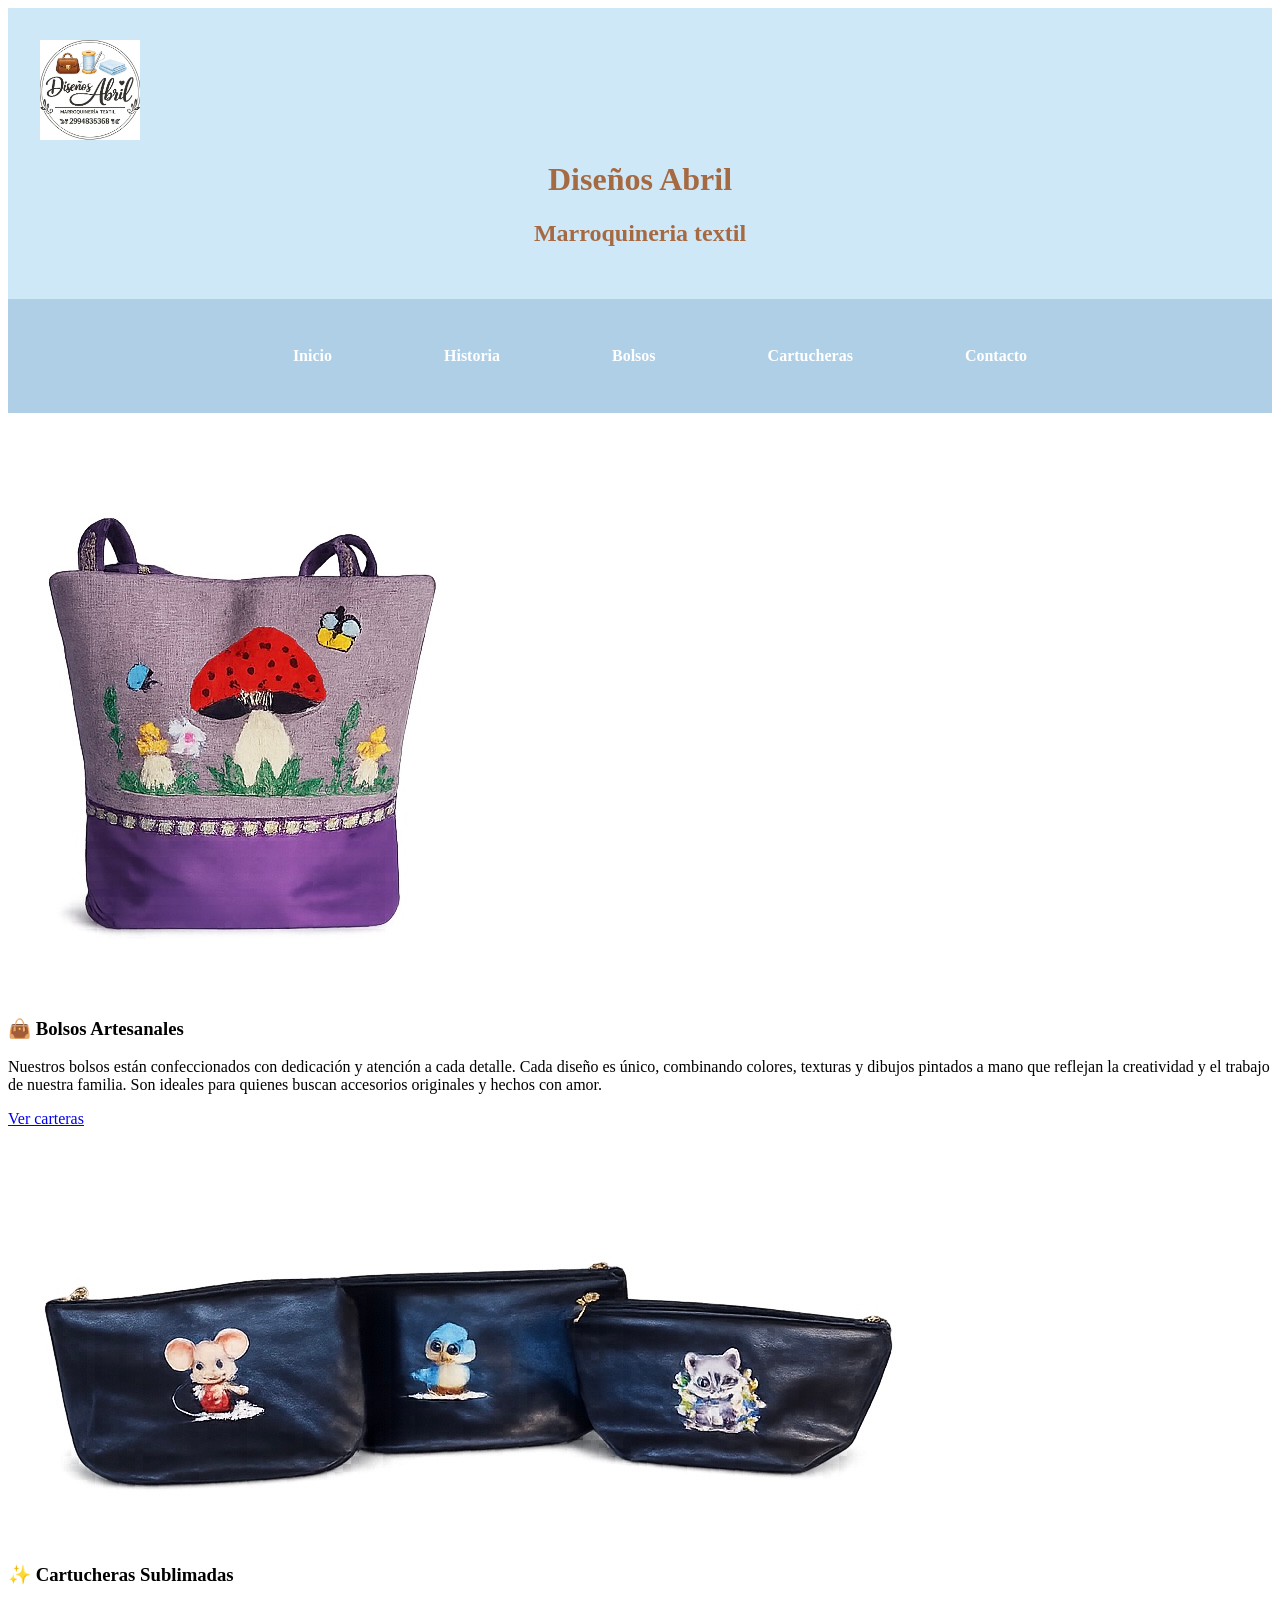
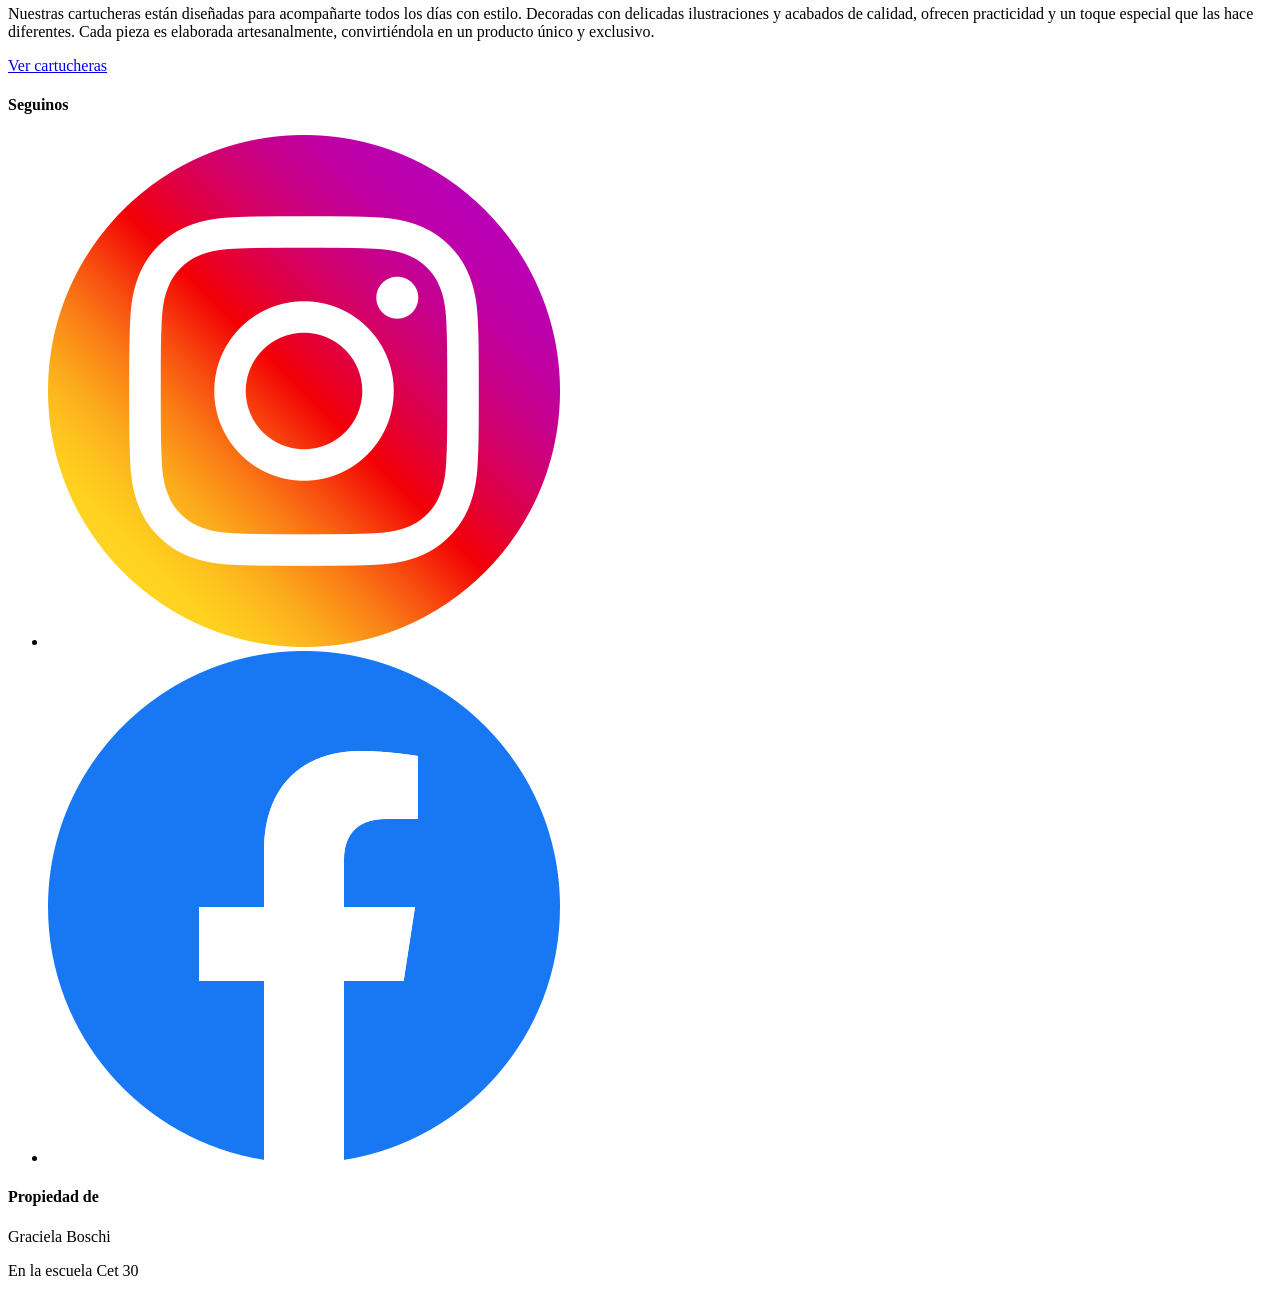
==== index.html @ 06961a8d "empece el css" ====
<!DOCTYPE html>
<html lang="en">

<head>
    <meta charset="UTF-8">
    <meta name="viewport" content="width=device-width, initial-scale=1.0">
    <title>Document</title>
    <link rel="stylesheet" href="index..css">
</head>

<body>
    <header>
        <img src="../assets/LOGO1.png" alt="Logo">
        <h1>Diseños Abril</h1>
        <h2>Marroquineria textil</h2>
    </header>
    <nav>
        <ul>
            <li><a href="#inicio">Inicio</a></li>
            <li><a href="#historia">Historia</a></li>
            <li><a href="#bolsos">Bolsos</a></li>
            <li><a href="#cartucheras">Cartucheras</a></li>
            <li><a href="#contacto">Contacto</a></li>
        </ul>
    </nav>
    <main>
        <section>
            <div>
                <img src="../assets/bolsa-hongo.png" alt="bolsa-hongo">
            </div>
            <h3>👜 Bolsos Artesanales</h3>
            <p>Nuestros bolsos están confeccionados con dedicación y atención a cada detalle. Cada diseño es único,
                combinando colores,
                texturas y dibujos pintados
                a mano que reflejan la creatividad y el trabajo de nuestra familia.
                Son ideales para quienes buscan accesorios originales y hechos con amor.</p>
            <div>
                <a href="#">Ver carteras</a>
            </div>
        </section>
        <section>
            <div>
                <img src="../assets/cartucheras-sublimadas.png" alt="cartucheras-sublimadas">
            </div>
            <h3>✨ Cartucheras Sublimadas </h3>
            <p>Nuestras cartucheras están diseñadas para acompañarte todos los días con estilo.
                Decoradas con delicadas ilustraciones y acabados de calidad, ofrecen practicidad y
                un toque especial que las hace diferentes. Cada pieza es elaborada artesanalmente,
                convirtiéndola en un producto único y exclusivo. </p>
            <div>
                <a href="#">Ver cartucheras</a>
            </div>
        </section>
    </main>
    <footer>
        <h4>Seguinos</h4>
        <section>
        <ul>
            <li><a href="https://www.instagram.com/lalafros7/" target="_blank"><img src="../assets/instagram.png" alt="instagram"></a></li>
            <li><a href="https://www.facebook.com/lala.deagosto/?locale=es_LA"><img src="../assets/facebook.png" alt="facebook"></a></li>
        </ul>
        </section>
        <section>
            <h4>Propiedad de</h4>
            <p>Graciela Boschi</p>
            <p>En la escuela Cet 30</p>
        </section>
    </footer>
</body>

</html>
---- index..css ----
/*Header*/
header {
     background-color: #cfe8f7;
    text-align: center;
    color: #fff;
    padding: 2em;
}
header img {
    width: 100px;
    height: 100px;
    display:flex;
    flex-direction: row;
}
header h1 {
    color:#a66a42;
}
header h2{
    color: #a66a42;
}

/*nav*/
nav {
    background-color: #afcfe6;
    padding: 1em;
}
nav ul {
    display: flex;
    list-style: none;
    /*Saca las viñetas de la lista*/
    justify-content: center;
    gap: 3em;

}
nav ul li {
    padding: 1em;
}
nav a {
    color: #fff;
    font-weight: 900;
    text-decoration: none;
    padding: 1em;
}
nav a:hover {
    color:#333333;
    background-color: rgb(0, 156, 177);
    border-radius: 5px;
}
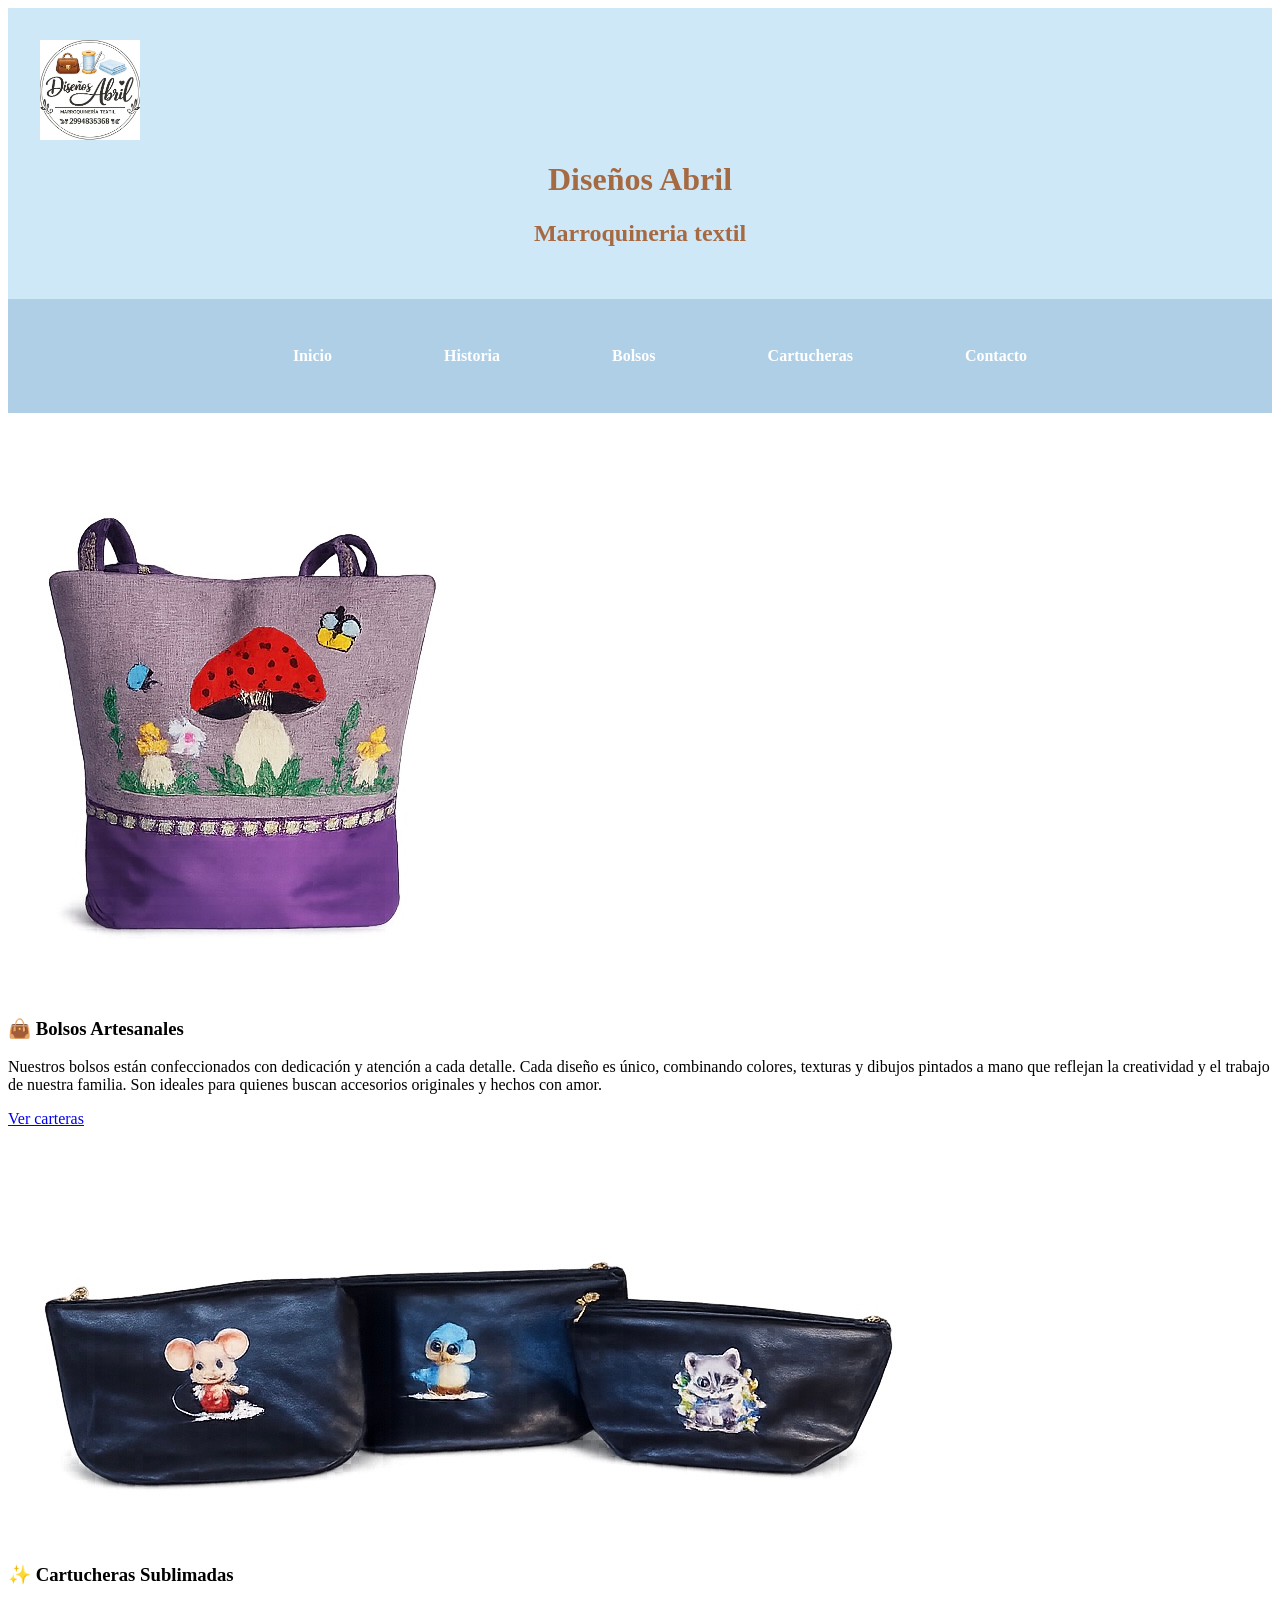
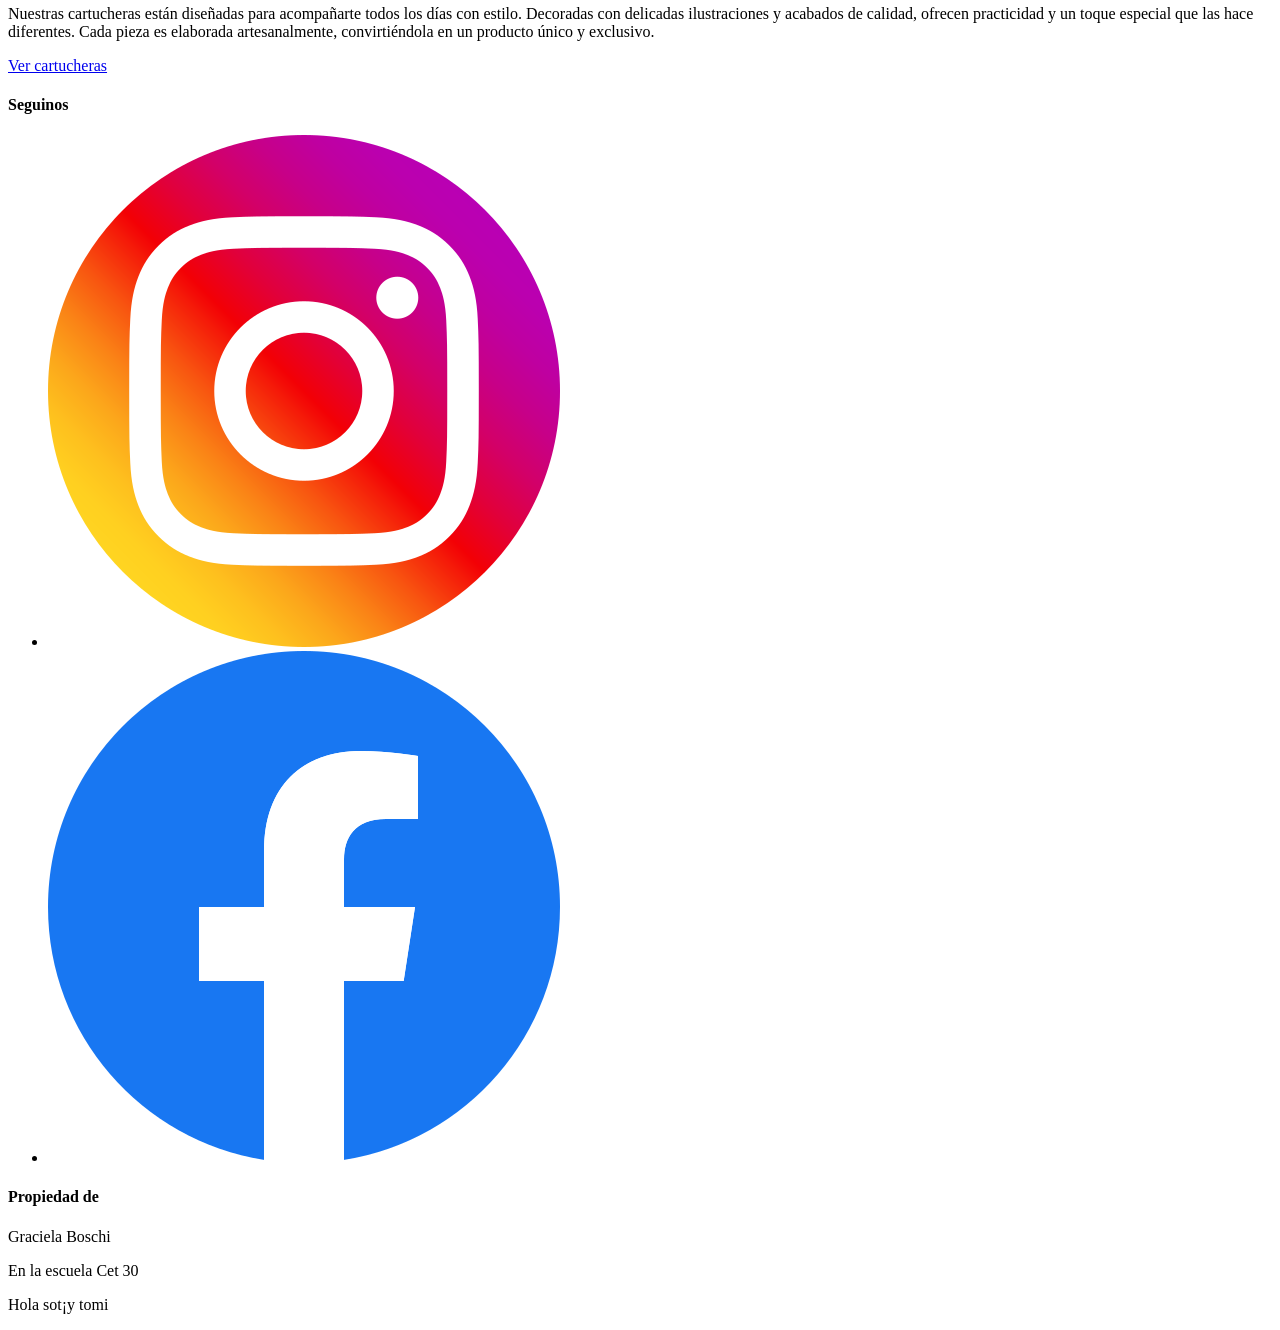
==== commit 7dcd30ae: "puse hola" ====
--- a/index.html
+++ b/index.html
@@ -64,8 +64,8 @@
             <h4>Propiedad de</h4>
             <p>Graciela Boschi</p>
             <p>En la escuela Cet 30</p>
+            <p>Hola sot¡y tomi</p>
         </section>
     </footer>
 </body>
-
 </html>
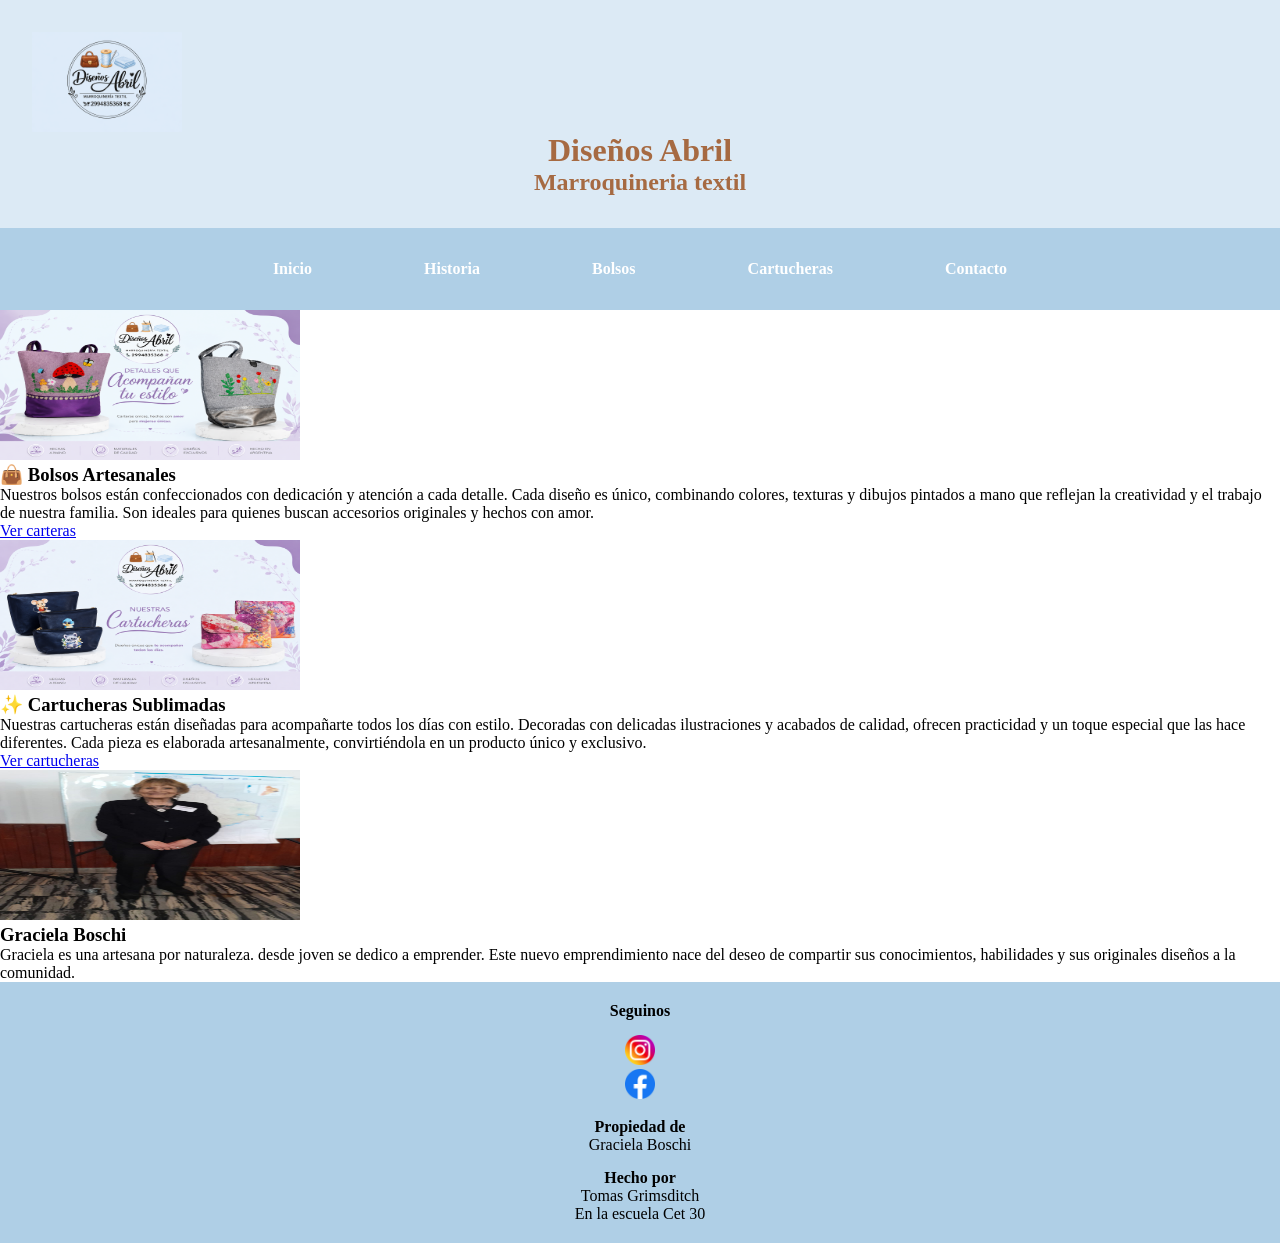
==== commit f72f554e: "agregue nuevas imagenes al main, y modifique el footer" ====
--- a/index.html
+++ b/index.html
@@ -10,7 +10,7 @@
 
 <body>
     <header>
-        <img src="../assets/LOGO1.png" alt="Logo">
+        <img src="./assets/logobienhecho.png" alt="Logo">
         <h1>Diseños Abril</h1>
         <h2>Marroquineria textil</h2>
     </header>
@@ -26,7 +26,7 @@
     <main>
         <section>
             <div>
-                <img src="../assets/bolsa-hongo.png" alt="bolsa-hongo">
+                <img src="./assets/main-carteras.png" alt="bolsa-hongo">
             </div>
             <h3>👜 Bolsos Artesanales</h3>
             <p>Nuestros bolsos están confeccionados con dedicación y atención a cada detalle. Cada diseño es único,
@@ -40,7 +40,7 @@
         </section>
         <section>
             <div>
-                <img src="../assets/cartucheras-sublimadas.png" alt="cartucheras-sublimadas">
+                <img src="./assets/main-cartucheras.png" alt="cartucheras-sublimadas">
             </div>
             <h3>✨ Cartucheras Sublimadas </h3>
             <p>Nuestras cartucheras están diseñadas para acompañarte todos los días con estilo.
@@ -51,6 +51,16 @@
                 <a href="#">Ver cartucheras</a>
             </div>
         </section>
+        <section>
+            <div>
+                <img src="./assets/nona.jpg" alt="Nona"> 
+            </div>
+            <h3>Graciela Boschi</h3>
+            <p>Graciela es una artesana por naturaleza. 
+                desde joven se dedico a emprender. Este nuevo emprendimiento nace del deseo de compartir sus conocimientos,
+                habilidades y sus originales diseños a la comunidad.
+            </p>
+        </section>
     </main>
     <footer>
         <h4>Seguinos</h4>
@@ -60,11 +70,14 @@
             <li><a href="https://www.facebook.com/lala.deagosto/?locale=es_LA"><img src="../assets/facebook.png" alt="facebook"></a></li>
         </ul>
         </section>
-        <section>
+        <section class="propiedad">
             <h4>Propiedad de</h4>
             <p>Graciela Boschi</p>
-            <p>En la escuela Cet 30</p>
-            <p>Hola sot¡y tomi</p>
+        </section>
+        <section>
+        <h4>Hecho por</h4>
+        <p>Tomas Grimsditch</p>
+        <p>En la escuela Cet 30</p>
         </section>
     </footer>
 </body>
--- a/index..css
+++ b/index..css
@@ -1,18 +1,31 @@
+/*Paleta de colores
+Celeste pastel pricipal: #DCEAF5
+Celeste un poco mas intenso: #AFCFE6
+Beige calido: #F4E8D8
+Marron cuero: #A66A42
+Gris: #333333 */
 /*Header*/
+* {
+    padding: 0;
+    margin: 0;
+}
 header {
-     background-color: #cfe8f7;
-    text-align: center;
-    color: #fff;
-    padding: 2em;
+     background-color: #dceaf5; /*color de fondo*/
+    text-align: center; /*centrar el texto*/
+    color: #fff; /*color de letras*/
+    padding: 2em; 
+    justify-content: center;
+    align-items: center;
 }
 header img {
-    width: 100px;
+   min-width: 100px;
     height: 100px;
     display:flex;
     flex-direction: row;
 }
 header h1 {
     color:#a66a42;
+    margin: 0;
 }
 header h2{
     color: #a66a42;
@@ -28,7 +41,7 @@
     list-style: none;
     /*Saca las viñetas de la lista*/
     justify-content: center;
-    gap: 3em;
+    gap: 3em; /*deja un espacio*/
 
 }
 nav ul li {
@@ -44,4 +57,37 @@
     color:#333333;
     background-color: rgb(0, 156, 177);
     border-radius: 5px;
+}
+
+/*Main*/
+main img {
+height: 150px;
+width: 300px;
+}
+
+/*footer*/
+footer {
+    display: flex;
+    flex-direction: column;
+    align-items: center;
+    text-align: center;
+    gap: 15px;
+    padding: 20px;
+    background-color: #afcfe6;
+}
+footer img {
+    height: 30px;
+    width: 30px;
+}
+footer ul {
+    list-style: none; /*borra los puntos de las listas*/
+    padding: 0; 
+    margin: 0;
+
+}
+.propiedad {
+ display: flex;
+ flex-direction: column;
+ align-items: center;
+
 }
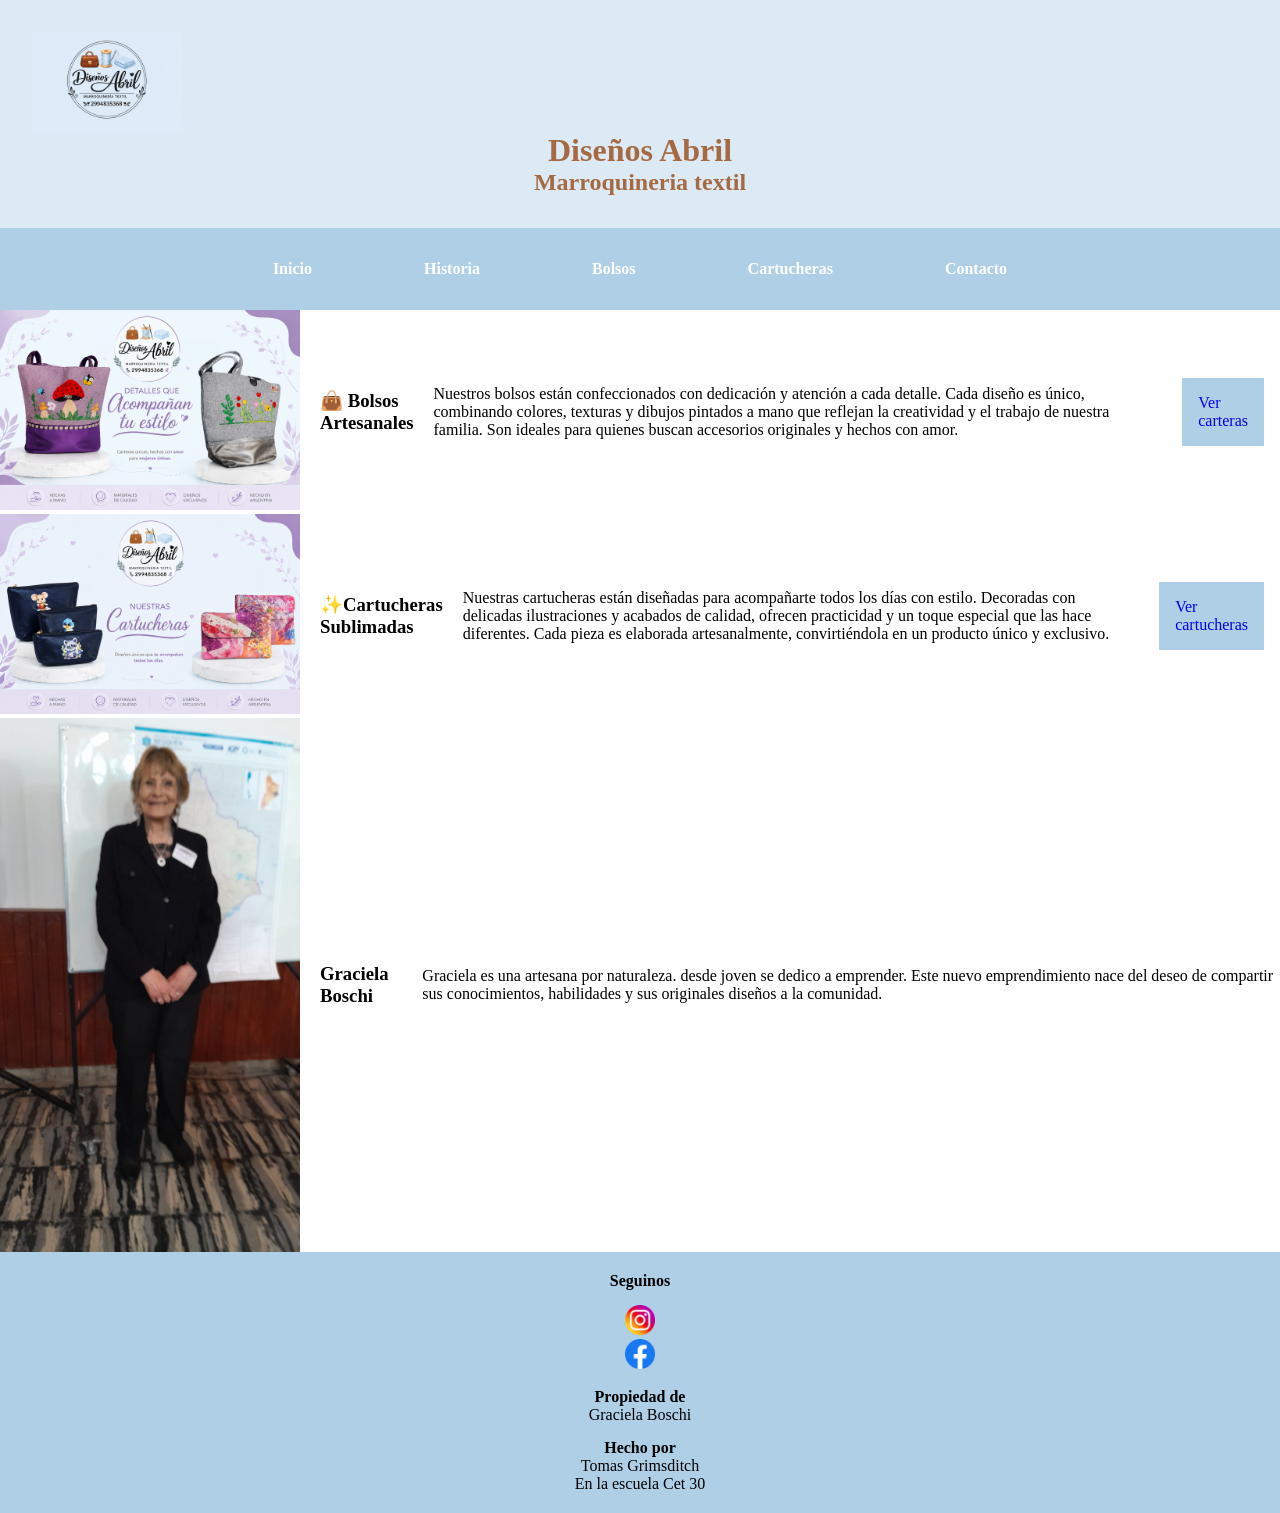
==== commit 21f0d00e: "mejore el main y los botones" ====
--- a/index.html
+++ b/index.html
@@ -24,7 +24,7 @@
         </ul>
     </nav>
     <main>
-        <section>
+        <section class="container-main">
             <div>
                 <img src="./assets/main-carteras.png" alt="bolsa-hongo">
             </div>
@@ -35,24 +35,24 @@
                 a mano que reflejan la creatividad y el trabajo de nuestra familia.
                 Son ideales para quienes buscan accesorios originales y hechos con amor.</p>
             <div>
-                <a href="#">Ver carteras</a>
+                <a href="#" class="btn-ver">Ver carteras</a>
             </div>
         </section>
-        <section>
+        <section class="container-main">
             <div>
                 <img src="./assets/main-cartucheras.png" alt="cartucheras-sublimadas">
             </div>
-            <h3>✨ Cartucheras Sublimadas </h3>
+            <h3>✨Cartucheras Sublimadas </h3>
             <p>Nuestras cartucheras están diseñadas para acompañarte todos los días con estilo.
                 Decoradas con delicadas ilustraciones y acabados de calidad, ofrecen practicidad y
                 un toque especial que las hace diferentes. Cada pieza es elaborada artesanalmente,
                 convirtiéndola en un producto único y exclusivo. </p>
             <div>
-                <a href="#">Ver cartucheras</a>
+                <a href="#" class="btn-ver">Ver cartucheras</a>
             </div>
         </section>
-        <section>
-            <div>
+        <section class="container-descripcion">
+            <div class="img-descripcion">
                 <img src="./assets/nona.jpg" alt="Nona"> 
             </div>
             <h3>Graciela Boschi</h3>
--- a/index..css
+++ b/index..css
@@ -61,10 +61,31 @@
 
 /*Main*/
 main img {
-height: 150px;
+min-height: 150px;
 width: 300px;
 }
-
+.container-main {
+    display:flex;
+    align-items: center;
+    gap: 20px;
+}
+.container-descripcion {
+     display:flex;
+    align-items: center;
+    gap: 20px;
+}
+.img-descripcion {
+    display: flex;
+    align-items: end;
+    justify-content: end;
+}
+.btn-ver {
+    display: flex;
+    background-color: #afcfe6;
+    padding: 1em;
+    margin: 1em;
+    text-decoration: none;
+}
 /*footer*/
 footer {
     display: flex;
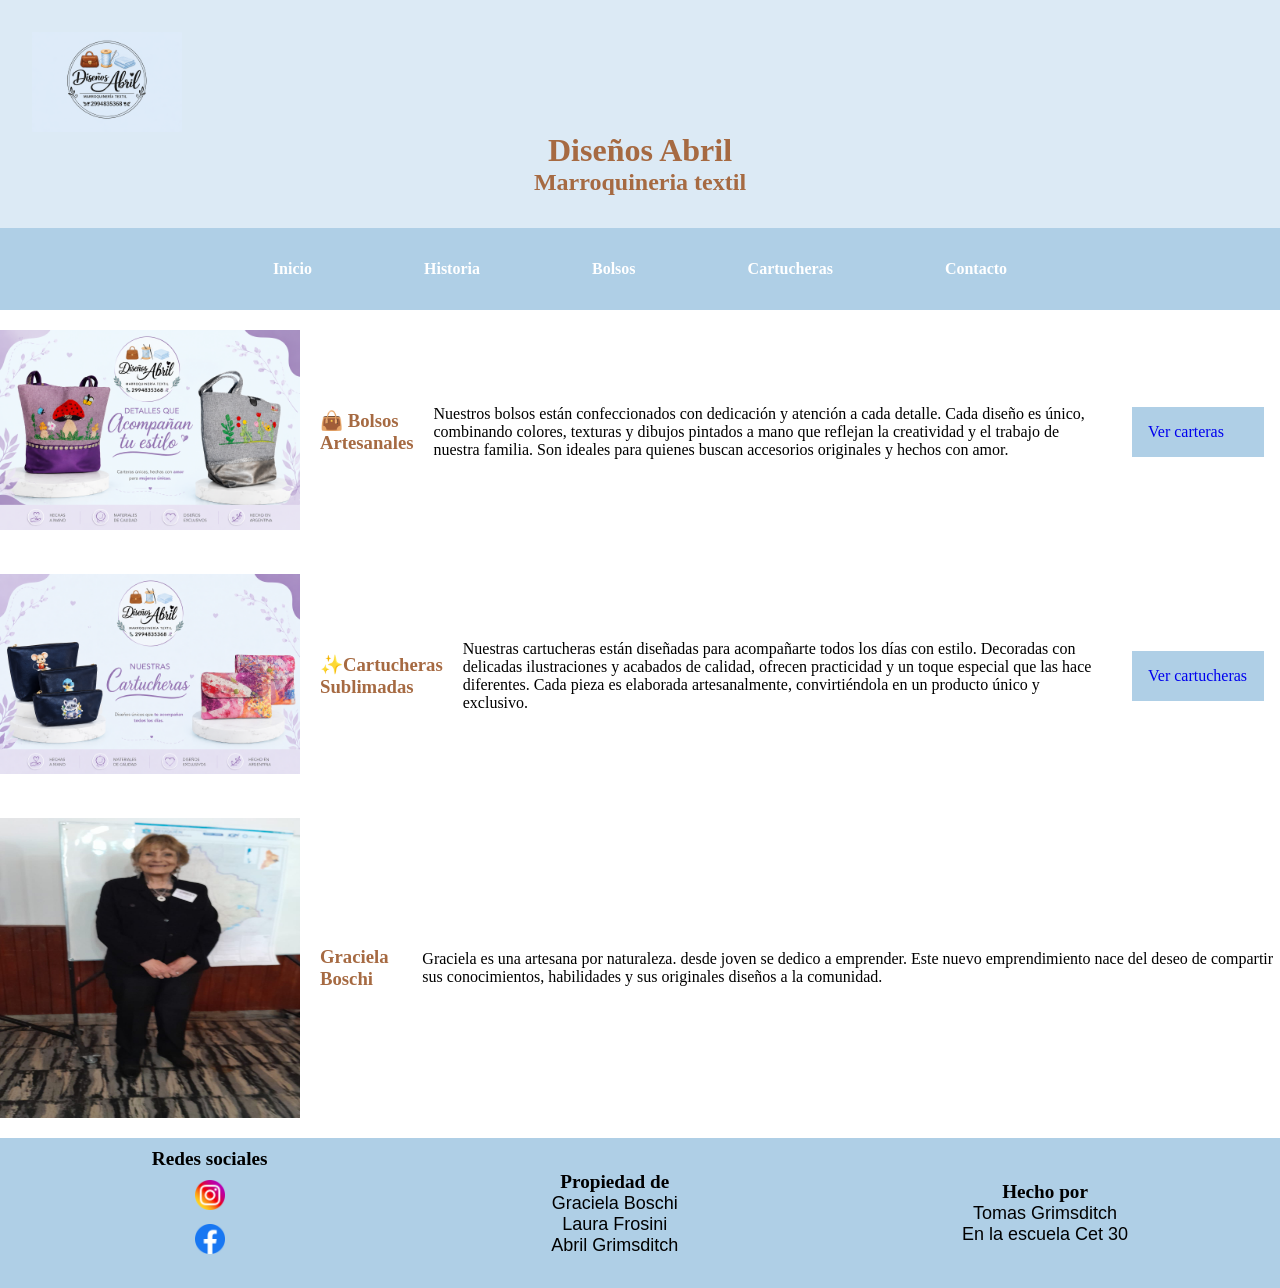
==== commit ceee9c15: "agregue comentarios y mejore el footer" ====
--- a/index.html
+++ b/index.html
@@ -35,7 +35,7 @@
                 a mano que reflejan la creatividad y el trabajo de nuestra familia.
                 Son ideales para quienes buscan accesorios originales y hechos con amor.</p>
             <div>
-                <a href="#" class="btn-ver">Ver carteras</a>
+                <a href="#">Ver carteras</a>
             </div>
         </section>
         <section class="container-main">
@@ -48,37 +48,43 @@
                 un toque especial que las hace diferentes. Cada pieza es elaborada artesanalmente,
                 convirtiéndola en un producto único y exclusivo. </p>
             <div>
-                <a href="#" class="btn-ver">Ver cartucheras</a>
+                <a href="#">Ver cartucheras</a>
             </div>
         </section>
         <section class="container-descripcion">
-            <div class="img-descripcion">
-                <img src="./assets/nona.jpg" alt="Nona"> 
+            <div>
+                <img src="./assets/nona.jpg" alt="Nona">
             </div>
             <h3>Graciela Boschi</h3>
-            <p>Graciela es una artesana por naturaleza. 
-                desde joven se dedico a emprender. Este nuevo emprendimiento nace del deseo de compartir sus conocimientos,
+            <p>Graciela es una artesana por naturaleza.
+                desde joven se dedico a emprender. Este nuevo emprendimiento nace del deseo de compartir sus
+                conocimientos,
                 habilidades y sus originales diseños a la comunidad.
             </p>
         </section>
     </main>
     <footer>
-        <h4>Seguinos</h4>
-        <section>
-        <ul>
-            <li><a href="https://www.instagram.com/lalafros7/" target="_blank"><img src="../assets/instagram.png" alt="instagram"></a></li>
-            <li><a href="https://www.facebook.com/lala.deagosto/?locale=es_LA"><img src="../assets/facebook.png" alt="facebook"></a></li>
-        </ul>
+        <section class="izquierda">
+            <h4>Redes sociales</h4>
+            <ul>
+                <li><a href="https://www.instagram.com/lalafros7/" target="_blank"><img src="../assets/instagram.png"
+                            alt="instagram"></a></li>
+                <li><a href="https://www.facebook.com/lala.deagosto/?locale=es_LA"><img src="../assets/facebook.png"
+                            alt="facebook"></a></li>
+            </ul>
         </section>
-        <section class="propiedad">
+        <section class="centro">
             <h4>Propiedad de</h4>
             <p>Graciela Boschi</p>
+            <p>Laura Frosini</p>
+            <p>Abril Grimsditch</p>
         </section>
-        <section>
-        <h4>Hecho por</h4>
-        <p>Tomas Grimsditch</p>
-        <p>En la escuela Cet 30</p>
+        <section class="derecha">
+            <h4>Hecho por</h4>
+            <p>Tomas Grimsditch</p>
+            <p>En la escuela Cet 30</p>
         </section>
     </footer>
 </body>
+
 </html>
--- a/index..css
+++ b/index..css
@@ -9,25 +9,39 @@
     padding: 0;
     margin: 0;
 }
+
+
 header {
-     background-color: #dceaf5; /*color de fondo*/
-    text-align: center; /*centrar el texto*/
-    color: #fff; /*color de letras*/
-    padding: 2em; 
+    background-color: #dceaf5;
+    /*color de fondo*/
+    text-align: center;
+    /*centrar el texto*/
+    color: #fff;
+    /*color de letras*/
+    padding: 2em;
+    /*espacio interior*/
     justify-content: center;
+    /*centra horizontalmente*/
     align-items: center;
+    /*centra verticalmente*/
 }
+
 header img {
-   min-width: 100px;
+    min-width: 100px;
+    /*el ancho minimo que va a tener la imagen*/
     height: 100px;
-    display:flex;
+    display: flex;
     flex-direction: row;
+    /*para  que los elementos se pongan en fila*/
 }
+
 header h1 {
-    color:#a66a42;
+    color: #a66a42;
     margin: 0;
+    /*el espacio exterior*/
 }
-header h2{
+
+header h2 {
     color: #a66a42;
 }
 
@@ -36,79 +50,121 @@
     background-color: #afcfe6;
     padding: 1em;
 }
+
 nav ul {
     display: flex;
     list-style: none;
     /*Saca las viñetas de la lista*/
     justify-content: center;
-    gap: 3em; /*deja un espacio*/
+    gap: 3em;
+    /*deja un espacio*/
 
 }
+
 nav ul li {
     padding: 1em;
 }
+
 nav a {
     color: #fff;
     font-weight: 900;
     text-decoration: none;
+    /*saca la linea que aparece en la lista*/
     padding: 1em;
 }
+
 nav a:hover {
-    color:#333333;
+    color: #333333;
     background-color: rgb(0, 156, 177);
     border-radius: 5px;
+    /*le da un borde */
 }
 
 /*Main*/
+main h3 {
+    color: #a66a42
+}
+
 main img {
-min-height: 150px;
-width: 300px;
+    min-height: 150px;
+    width: 300px;
+    margin-top: 20px;
+    margin-bottom: 20px;
 }
+
 .container-main {
-    display:flex;
+    display: flex;
     align-items: center;
     gap: 20px;
 }
+
+.container-main a {
+    display: flex;
+    background-color: #afcfe6;
+    text-align: center;
+    padding: 1em;
+    margin: 1em;
+    text-decoration: none;
+    width: 100px;
+}
 .container-descripcion {
-     display:flex;
+    display: flex;
     align-items: center;
     gap: 20px;
 }
-.img-descripcion {
-    display: flex;
+.container-descripcion img {
+ display: flex;
     align-items: end;
     justify-content: end;
+    max-height: 300px;
 }
-.btn-ver {
-    display: flex;
-    background-color: #afcfe6;
-    padding: 1em;
-    margin: 1em;
-    text-decoration: none;
-}
+
+
+
 /*footer*/
 footer {
     display: flex;
-    flex-direction: column;
+    justify-content: space-around; /*para que quede con la misma separacion*/
     align-items: center;
-    text-align: center;
-    gap: 15px;
-    padding: 20px;
+    padding: 10px;
     background-color: #afcfe6;
 }
+
 footer img {
     height: 30px;
     width: 30px;
 }
+
 footer ul {
-    list-style: none; /*borra los puntos de las listas*/
-    padding: 0; 
+    list-style: none;
+    /*borra los puntos de las listas*/
+    padding: 0;
     margin: 0;
+    /*el padding 0 y margin 0 eliminan los espacios internos y externos*/
+}
+footer h4 {
+    font-size: larger; /*Tamaño de la letra*/
+}
+footer p {
+    font-family: 'Gill Sans', 'Gill Sans MT', Calibri, 'Trebuchet MS', sans-serif; /*Tipo de letra*/
+    font-size: large;
+}
+.izquierda {
+    text-align: center;
+    margin-bottom: 10px; /*deja espacio en la parte de arriba*/
+}
+.izquierda ul {
+    display: flex;
+    flex-direction: column;
+    margin-top: 10px; /*deja espacio en la parte de abajo*/
+}
+.izquierda img {
+    margin-bottom: 10px;
+}
+.centro {
+    text-align: center;
+}
+.derecha {
+    text-align: center;
+}
 
-}
-.propiedad {
- display: flex;
- flex-direction: column;
- align-items: center;
-
-}
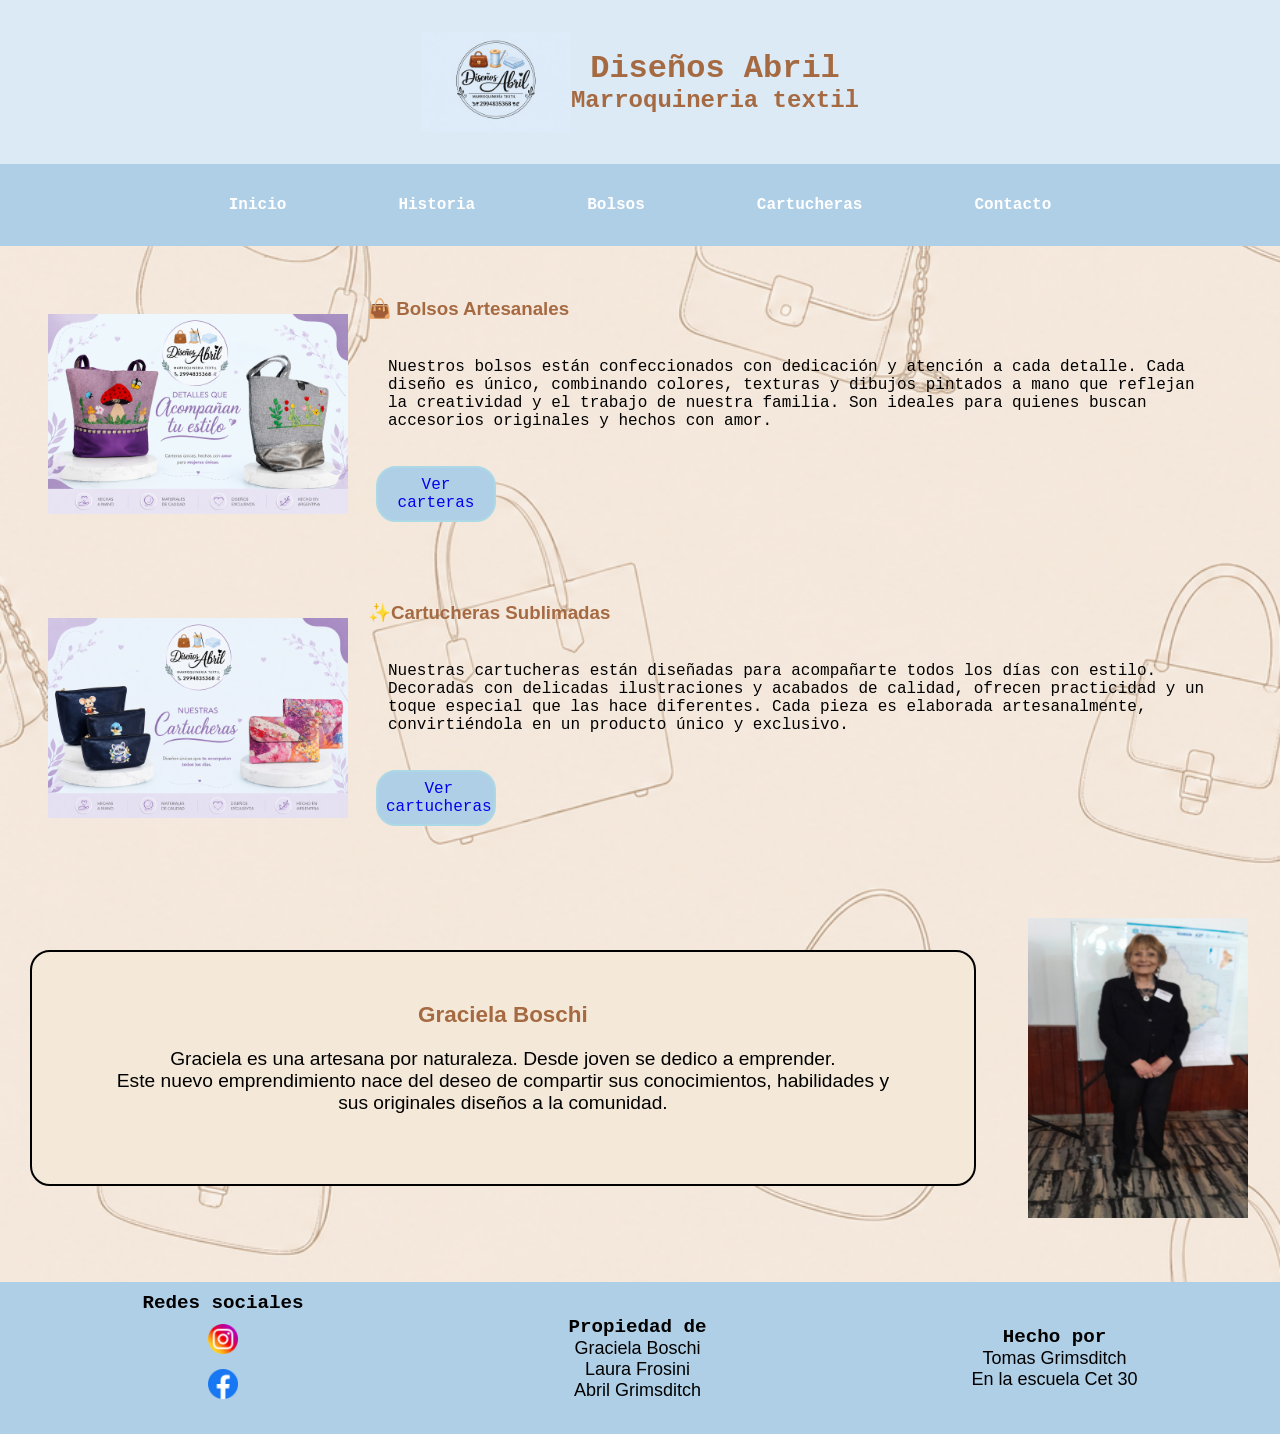
==== commit 736013c9: "hice el index y la historia con css y html" ====
--- a/index.html
+++ b/index.html
@@ -11,8 +11,10 @@
 <body>
     <header>
         <img src="./assets/logobienhecho.png" alt="Logo">
-        <h1>Diseños Abril</h1>
-        <h2>Marroquineria textil</h2>
+        <div>
+            <h1>Diseños Abril</h1>
+            <h2>Marroquineria textil</h2>
+        </div>
     </header>
     <nav>
         <ul>
@@ -25,42 +27,38 @@
     </nav>
     <main>
         <section class="container-main">
+            <img src="./assets/main-carteras.png" alt="bolsa-hongo">
             <div>
-                <img src="./assets/main-carteras.png" alt="bolsa-hongo">
-            </div>
-            <h3>👜 Bolsos Artesanales</h3>
-            <p>Nuestros bolsos están confeccionados con dedicación y atención a cada detalle. Cada diseño es único,
-                combinando colores,
-                texturas y dibujos pintados
-                a mano que reflejan la creatividad y el trabajo de nuestra familia.
-                Son ideales para quienes buscan accesorios originales y hechos con amor.</p>
-            <div>
+                <h3>👜 Bolsos Artesanales</h3>
+                <p>Nuestros bolsos están confeccionados con dedicación y atención a cada detalle. Cada diseño es único,
+                    combinando colores,
+                    texturas y dibujos pintados
+                    a mano que reflejan la creatividad y el trabajo de nuestra familia.
+                    Son ideales para quienes buscan accesorios originales y hechos con amor.</p>
                 <a href="#">Ver carteras</a>
             </div>
         </section>
         <section class="container-main">
+            <img src="./assets/main-cartucheras.png" alt="cartucheras-sublimadas">
             <div>
-                <img src="./assets/main-cartucheras.png" alt="cartucheras-sublimadas">
-            </div>
-            <h3>✨Cartucheras Sublimadas </h3>
-            <p>Nuestras cartucheras están diseñadas para acompañarte todos los días con estilo.
-                Decoradas con delicadas ilustraciones y acabados de calidad, ofrecen practicidad y
-                un toque especial que las hace diferentes. Cada pieza es elaborada artesanalmente,
-                convirtiéndola en un producto único y exclusivo. </p>
-            <div>
+                <h3>✨Cartucheras Sublimadas </h3>
+                <p>Nuestras cartucheras están diseñadas para acompañarte todos los días con estilo.
+                    Decoradas con delicadas ilustraciones y acabados de calidad, ofrecen practicidad y
+                    un toque especial que las hace diferentes. Cada pieza es elaborada artesanalmente,
+                    convirtiéndola en un producto único y exclusivo. </p>
                 <a href="#">Ver cartucheras</a>
             </div>
         </section>
         <section class="container-descripcion">
-            <div>
-                <img src="./assets/nona.jpg" alt="Nona">
+            <img src="./assets/nona.jpg" alt="Nona">
+            <div class="descripcion">
+                <h3>Graciela Boschi</h3>
+                <p>Graciela es una artesana por naturaleza.
+                    Desde joven se dedico a emprender.<br> Este nuevo emprendimiento nace del deseo de compartir sus
+                    conocimientos,
+                    habilidades y sus originales diseños a la comunidad.
+                </p>
             </div>
-            <h3>Graciela Boschi</h3>
-            <p>Graciela es una artesana por naturaleza.
-                desde joven se dedico a emprender. Este nuevo emprendimiento nace del deseo de compartir sus
-                conocimientos,
-                habilidades y sus originales diseños a la comunidad.
-            </p>
         </section>
     </main>
     <footer>
--- a/index..css
+++ b/index..css
@@ -10,6 +10,21 @@
     margin: 0;
 }
 
+body {
+    font-family: 'Courier New', Courier, monospace;
+    background-image: url(./assets/fondo.png);
+    /*imagen principal*/
+    background-repeat: no-repeat;
+    /*para que no se repita la imagen*/
+    background-size: cover;
+    /*cubre toda la parte de la pantalla*/
+    background-position: center;
+    /*centrar la imagen*/
+}
+
+body h3 {
+    font-family: 'Segoe UI', Tahoma, Geneva, Verdana, sans-serif;
+}
 
 header {
     background-color: #dceaf5;
@@ -24,6 +39,7 @@
     /*centra horizontalmente*/
     align-items: center;
     /*centra verticalmente*/
+    display: flex;
 }
 
 header img {
@@ -31,8 +47,9 @@
     /*el ancho minimo que va a tener la imagen*/
     height: 100px;
     display: flex;
-    flex-direction: row;
-    /*para  que los elementos se pongan en fila*/
+    justify-content: flex-start;
+    align-content: flex-start;
+
 }
 
 header h1 {
@@ -81,50 +98,122 @@
 }
 
 /*Main*/
+main {
+    margin-top: 2em;
+    margin-bottom: 2em;
+}
+
+main p {
+    padding: 20px;
+}
+
 main h3 {
     color: #a66a42
 }
 
-main img {
+
+.container-main {
+    display: flex;
+    align-items: center;
+    gap: 20px;
+    padding: 1em;
+    margin: 2em;
+}
+
+.container-main img {
     min-height: 150px;
     width: 300px;
     margin-top: 20px;
     margin-bottom: 20px;
 }
 
-.container-main {
-    display: flex;
-    align-items: center;
-    gap: 20px;
-}
 
 .container-main a {
     display: flex;
     background-color: #afcfe6;
     text-align: center;
-    padding: 1em;
-    margin: 1em;
+    padding: 0.5em;
+    margin: 0.5em;
     text-decoration: none;
     width: 100px;
-}
+    border: 2px solid lightblue;
+    border-radius: 20px;
+    margin-top: 1em;
+}
+
+.container-main h3 {
+    margin-bottom: 1em;
+
+}
+
 .container-descripcion {
     display: flex;
     align-items: center;
     gap: 20px;
-}
+    margin-bottom: 1.5em;
+    flex-direction: row-reverse;
+}
+
 .container-descripcion img {
- display: flex;
-    align-items: end;
-    justify-content: end;
+    display: flex;
+    justify-content: flex-end;
     max-height: 300px;
-}
-
-
+    width: 300px;
+    margin: 2em;
+}
+
+.descripcion {
+    background-color: #f4e8d8;
+    font-family: 'Trebuchet MS', 'Lucida Sans Unicode', 'Lucida Grande', 'Lucida Sans', Arial, sans-serif;
+    padding: 50px;
+    margin-left: 30px;
+    border: 2px solid black;
+    border-radius: 20px;
+    text-align: center;
+    font-size: larger;
+
+}
+
+.historia {
+    height: 100vh;
+    display: flex;
+    align-items: center;
+    flex-direction: column;
+
+
+}
+
+.container-historia {
+    border: 2px solid black;
+    border-radius: 20px;
+    background-color: #dceaf5;
+    padding: 3em;
+    margin-left: 2em;
+    margin-right: 2em;
+    margin-top: 2em;
+}
+
+.container-historia h3 {
+    text-align: center;
+    font-family: 'Times New Roman', Times, serif;
+    color: black;
+}
+
+.historia-img {
+    height: 400px;
+    width: 600px;
+    display: flex;
+    gap: 3em;
+    margin-top: 7em;
+    justify-content: center;
+
+}
 
 /*footer*/
 footer {
     display: flex;
-    justify-content: space-around; /*para que quede con la misma separacion*/
+    justify-content: space-around;
+    /*para que quede con la misma separacion*/
     align-items: center;
     padding: 10px;
     background-color: #afcfe6;
@@ -142,29 +231,39 @@
     margin: 0;
     /*el padding 0 y margin 0 eliminan los espacios internos y externos*/
 }
+
 footer h4 {
-    font-size: larger; /*Tamaño de la letra*/
-}
+    font-size: larger;
+    /*Tamaño de la letra*/
+}
+
 footer p {
-    font-family: 'Gill Sans', 'Gill Sans MT', Calibri, 'Trebuchet MS', sans-serif; /*Tipo de letra*/
+    font-family: 'Gill Sans', 'Gill Sans MT', Calibri, 'Trebuchet MS', sans-serif;
+    /*Tipo de letra*/
     font-size: large;
 }
+
 .izquierda {
     text-align: center;
-    margin-bottom: 10px; /*deja espacio en la parte de arriba*/
-}
+    margin-bottom: 10px;
+    /*deja espacio en la parte de arriba*/
+}
+
 .izquierda ul {
     display: flex;
     flex-direction: column;
-    margin-top: 10px; /*deja espacio en la parte de abajo*/
-}
+    margin-top: 10px;
+    /*deja espacio en la parte de abajo*/
+}
+
 .izquierda img {
     margin-bottom: 10px;
 }
+
 .centro {
     text-align: center;
 }
+
 .derecha {
     text-align: center;
-}
-
+}
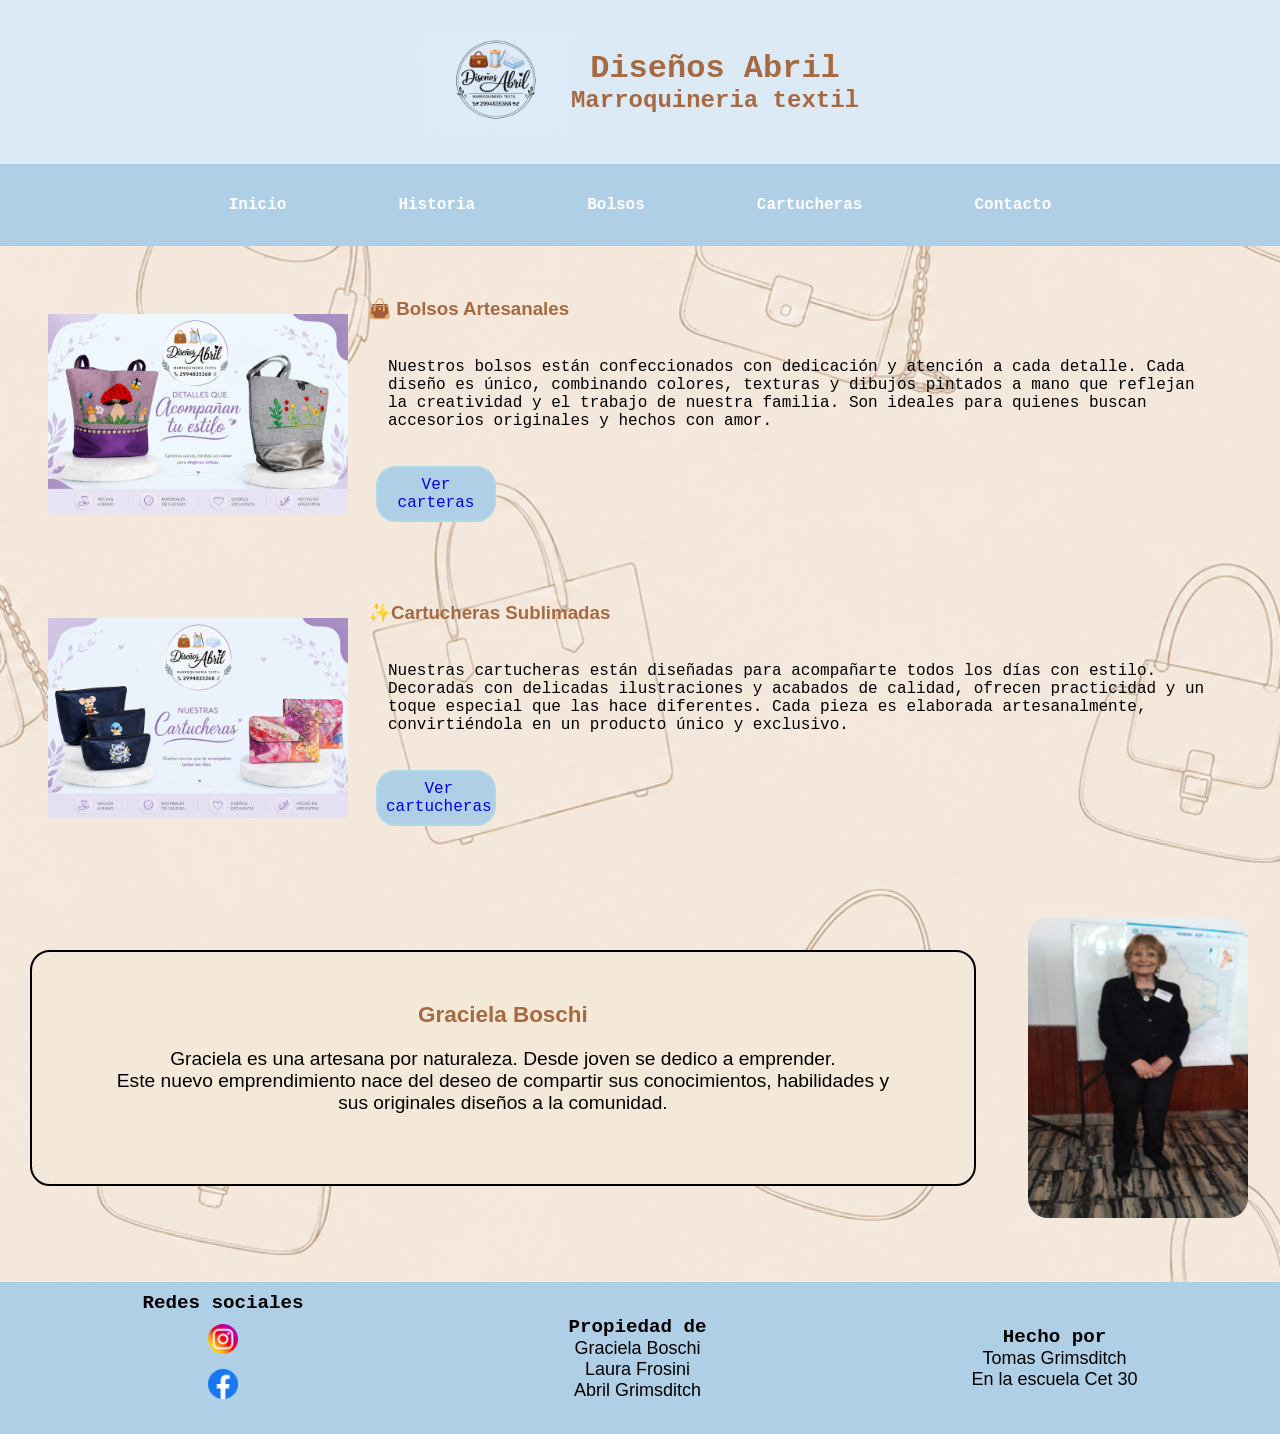
==== commit 6b882ea6: "termine historia, bolsos, y cartucheras. Me faltan algunos comentarios" ====
--- a/index.html
+++ b/index.html
@@ -5,7 +5,7 @@
     <meta charset="UTF-8">
     <meta name="viewport" content="width=device-width, initial-scale=1.0">
     <title>Document</title>
-    <link rel="stylesheet" href="index..css">
+    <link rel="stylesheet" href="index.css">
 </head>
 
 <body>
@@ -18,10 +18,10 @@
     </header>
     <nav>
         <ul>
-            <li><a href="#inicio">Inicio</a></li>
-            <li><a href="#historia">Historia</a></li>
-            <li><a href="#bolsos">Bolsos</a></li>
-            <li><a href="#cartucheras">Cartucheras</a></li>
+            <li><a href="/index.html">Inicio</a></li>
+            <li><a href="/hitoria.html">Historia</a></li>
+            <li><a href="/bolsos.html">Bolsos</a></li>
+            <li><a href="/cartucheras.html">Cartucheras</a></li>
             <li><a href="#contacto">Contacto</a></li>
         </ul>
     </nav>
--- a/index.css
+++ b/index.css
@@ -0,0 +1,368 @@
+/*Paleta de colores
+Celeste pastel pricipal: #DCEAF5
+Celeste un poco mas intenso: #AFCFE6
+Beige calido: #F4E8D8
+Marron cuero: #A66A42
+Gris: #333333 */
+/*Header*/
+* {
+    padding: 0;
+    margin: 0;
+}
+
+body {
+    font-family: 'Courier New', Courier, monospace;
+    background-image: url(./assets/fondo.png);
+    /*imagen principal*/
+    background-repeat: no-repeat;
+    /*para que no se repita la imagen*/
+    background-size: cover;
+    /*cubre toda la parte de la pantalla*/
+    background-position: center;
+    /*centrar la imagen*/
+}
+
+body h3 {
+    font-family: 'Segoe UI', Tahoma, Geneva, Verdana, sans-serif;
+    /*tipo de letra*/
+}
+
+header {
+    background-color: #dceaf5;
+    /*color de fondo*/
+    text-align: center;
+    /*centrar el texto*/
+    color: #fff;
+    /*color de letras*/
+    padding: 2em;
+    /*espacio interior*/
+    justify-content: center;
+    /*centra horizontalmente*/
+    align-items: center;
+    /*centra verticalmente*/
+    display: flex;
+}
+
+header img {
+    min-width: 100px;
+    /*el ancho minimo que va a tener la imagen*/
+    height: 100px;
+    display: flex;
+    justify-content: flex-start;
+    align-content: flex-start;
+
+}
+
+header h1 {
+    color: #a66a42;
+    margin: 0;
+    /*el espacio exterior*/
+}
+
+header h2 {
+    color: #a66a42;
+}
+
+/*nav*/
+nav {
+    background-color: #afcfe6;
+    padding: 1em;
+}
+
+nav ul {
+    display: flex;
+    list-style: none;
+    /*Saca las viñetas de la lista*/
+    justify-content: center;
+    gap: 3em;
+    /*deja un espacio entre los elementos*/
+
+}
+
+nav ul li {
+    padding: 1em;
+}
+
+nav a {
+    color: #fff;
+    font-weight: 900;
+    text-decoration: none;
+    /*saca la linea que aparece en la lista*/
+    padding: 1em;
+}
+
+nav a:hover {
+    color: #333333;
+    background-color: rgb(0, 156, 177);
+    border-radius: 5px;
+    /*le da un borde */
+}
+
+/*Main*/
+main {
+    margin-top: 2em;
+    /*espacio exterior de arriba*/
+    margin-bottom: 2em;
+    /*espacio exterior de abajo*/
+}
+
+main p {
+    padding: 20px;
+}
+
+main h3 {
+    color: #a66a42
+}
+
+
+.container-main {
+    display: flex;
+    align-items: center;
+    gap: 20px;
+    padding: 1em;
+    margin: 2em;
+}
+
+.container-main img {
+    min-height: 150px;
+    /*altura minima*/
+    width: 300px;
+    margin-top: 20px;
+    margin-bottom: 20px;
+}
+
+
+.container-main a {
+    display: flex;
+    background-color: #afcfe6;
+    text-align: center;
+    padding: 0.5em;
+    margin: 0.5em;
+    text-decoration: none;
+    /*borra la linea de la lista*/
+    width: 100px;
+    border: 2px solid lightblue;
+    /*le da un borde de color*/
+    border-radius: 20px;
+    /*le da un borde rodeado*/
+    margin-top: 1em;
+}
+
+.container-main h3 {
+    margin-bottom: 1em;
+
+}
+
+.container-descripcion {
+    display: flex;
+    align-items: center;
+    gap: 20px;
+    margin-bottom: 1.5em;
+    flex-direction: row-reverse;
+    /*pone la imagen del otro lado*/
+}
+
+.container-descripcion img {
+    display: flex;
+    justify-content: flex-end;
+    /*pone la imagen a la derecha*/
+    max-height: 300px;
+    width: 300px;
+    margin: 2em;
+    border-radius: 20px;
+}
+
+.descripcion {
+    background-color: #f4e8d8;
+    font-family: 'Trebuchet MS', 'Lucida Sans Unicode', 'Lucida Grande', 'Lucida Sans', Arial, sans-serif;
+    padding: 50px;
+    margin-left: 30px;
+    border: 2px solid black;
+    border-radius: 20px;
+    text-align: center;
+    font-size: larger;
+    /*tamaño de letra*/
+
+}
+
+.historia {
+    height: 100vh;
+    display: flex;
+    align-items: center;
+    flex-direction: column;
+
+
+}
+
+.container-historia {
+    border: 2px solid black;
+    border-radius: 20px;
+    background-color: #dceaf5;
+    padding: 3em;
+    margin-left: 2em;
+    /*espacio exterior a la izquierda*/
+    margin-right: 2em;
+    /*espacio exterior a la derecha*/
+    margin-top: 2em;
+}
+
+.container-historia h3 {
+    text-align: center;
+    font-family: 'Times New Roman', Times, serif;
+    color: black;
+}
+
+.historia-img {
+    height: 400px;
+    width: 600px;
+    display: flex;
+    gap: 3em;
+    margin-top: 7em;
+    justify-content: center;
+}
+
+#historia-img1 {
+    border: 3px solid black;
+    border-radius: 30px;
+}
+
+#historia-img2 {
+    border: 3px solid black;
+    border-radius: 30px;
+}
+
+#main-bolsos {
+    width: 70%;
+    margin: auto;
+
+}
+
+.bolsos {
+    height: 100vh;
+    display: flex;
+    flex-wrap: wrap;
+    justify-content: space-evenly;
+    /*para que al llegar al final del ancho se baje la ultima imagen*/
+    margin-top: 60px;
+
+}
+
+.bolsos img {
+    height: 200px;
+    width: 300px;
+    border: 2px solid black;
+    border-radius: 20px;
+    margin: 30px;
+}
+
+.bolsos h4 {
+    font-family: Georgia, 'Times New Roman', Times, serif;
+    font-size: medium;
+    color: black;
+    text-align: center;
+}
+
+.bolsos p {
+    padding: 5px;
+    text-align: center;
+}
+
+.precio {
+    color: #C30913;
+    padding: 5px;
+    font-size: large;
+    font-weight: 800;
+}
+
+#main-cartucheras {
+    width: 70%;
+    margin: auto;
+}
+
+.cartucheras {
+    height: 100vh;
+    display: flex;
+    flex-wrap: wrap;
+    justify-content: space-evenly;
+    margin-top: 60px;
+}
+
+.cartucheras img {
+    height: 200px;
+    width: 300px;
+    border: 2px solid black;
+    border-radius: 20px;
+    margin: 30px;
+}
+
+.cartucheras h4 {
+    font-family: Georgia, 'Times New Roman', Times, serif;
+    font-size: medium;
+    color: black;
+    text-align: center;
+}
+
+.cartucheras p {
+    padding: 5px;
+    text-align: center;
+}
+
+
+/*footer*/
+footer {
+    display: flex;
+    justify-content: space-around;
+    /*para que quede con la misma separacion*/
+    align-items: center;
+    padding: 10px;
+    background-color: #afcfe6;
+}
+
+footer img {
+    height: 30px;
+    width: 30px;
+}
+
+footer ul {
+    list-style: none;
+    /*borra los puntos de las listas*/
+    padding: 0;
+    margin: 0;
+    /*el padding 0 y margin 0 eliminan los espacios internos y externos*/
+}
+
+footer h4 {
+    font-size: larger;
+    /*Tamaño de la letra*/
+}
+
+footer p {
+    font-family: 'Gill Sans', 'Gill Sans MT', Calibri, 'Trebuchet MS', sans-serif;
+    /*Tipo de letra*/
+    font-size: large;
+}
+
+.izquierda {
+    text-align: center;
+    margin-bottom: 10px;
+    /*deja espacio en la parte de arriba*/
+}
+
+.izquierda ul {
+    display: flex;
+    flex-direction: column;
+    margin-top: 10px;
+    /*deja espacio en la parte de abajo*/
+}
+
+.izquierda img {
+    margin-bottom: 10px;
+}
+
+.centro {
+    text-align: center;
+}
+
+.derecha {
+    text-align: center;
+}
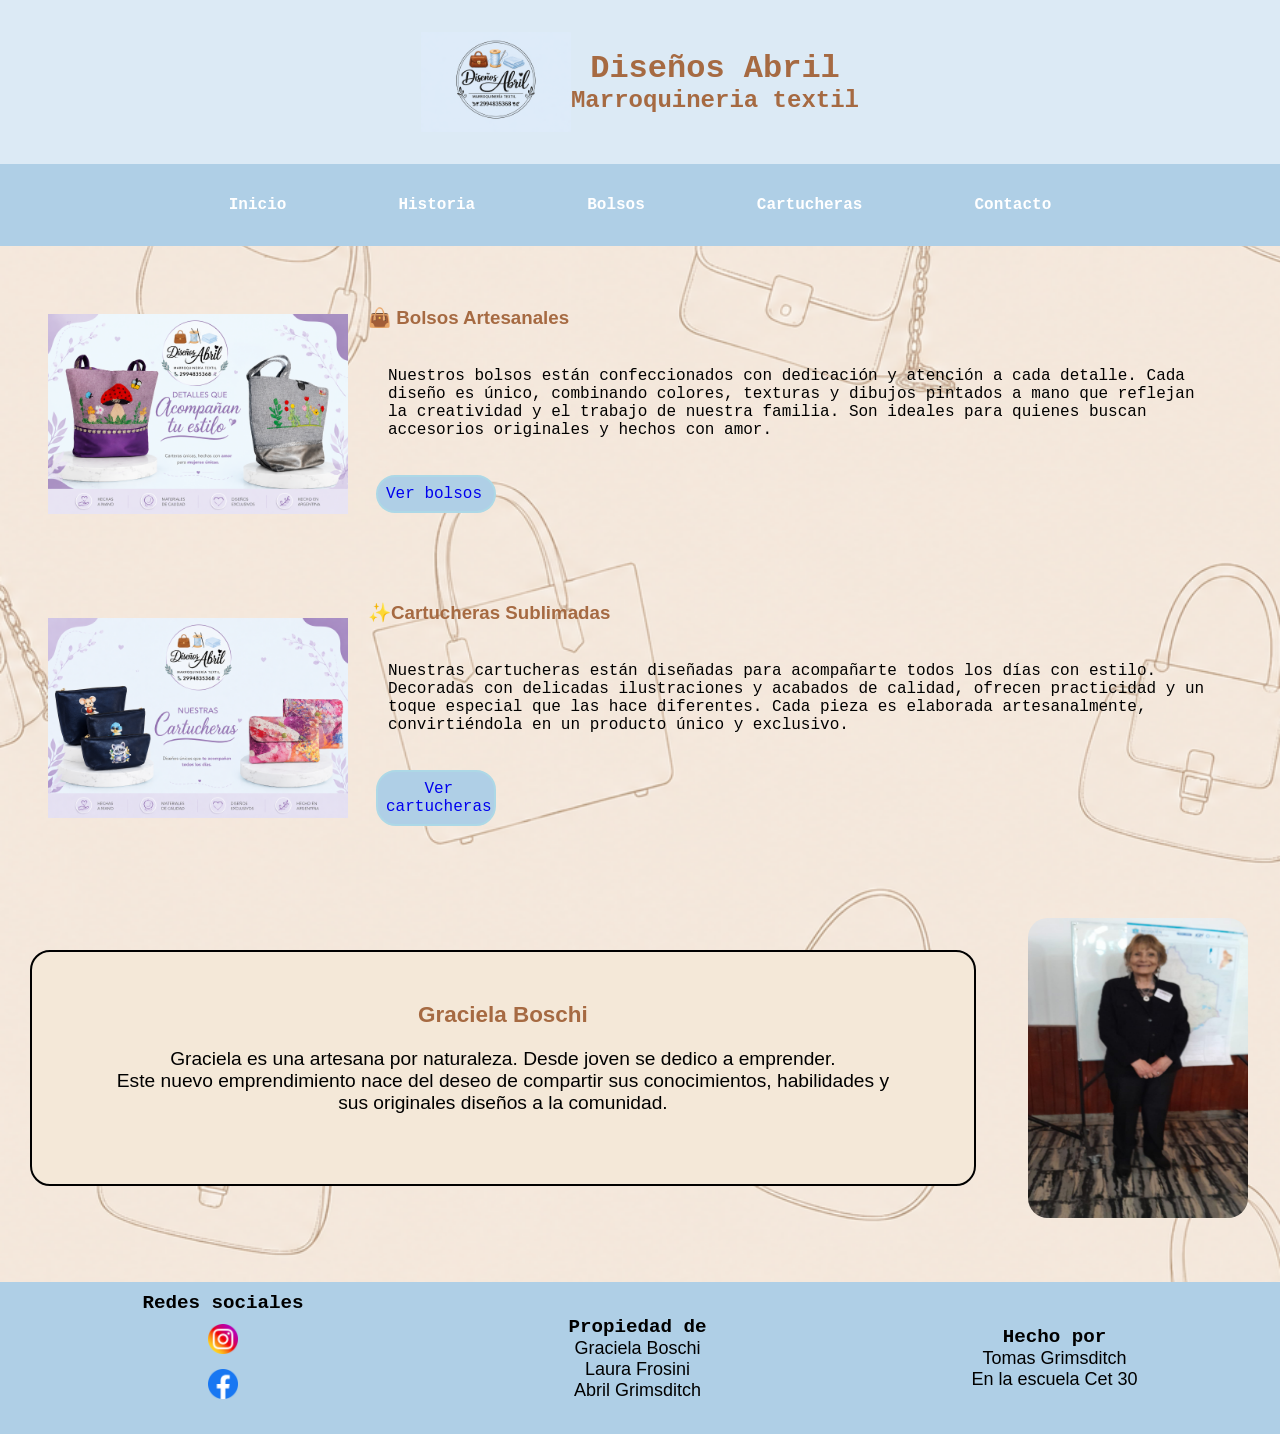
==== commit b43059aa: "termine contactos, me faltan algunos comentarios" ====
--- a/index.html
+++ b/index.html
@@ -9,6 +9,7 @@
 </head>
 
 <body>
+    <!--Header-->
     <header>
         <img src="./assets/logobienhecho.png" alt="Logo">
         <div>
@@ -16,15 +17,17 @@
             <h2>Marroquineria textil</h2>
         </div>
     </header>
+    <!--El menu con lo principal-->
     <nav>
         <ul>
             <li><a href="/index.html">Inicio</a></li>
             <li><a href="/hitoria.html">Historia</a></li>
             <li><a href="/bolsos.html">Bolsos</a></li>
             <li><a href="/cartucheras.html">Cartucheras</a></li>
-            <li><a href="#contacto">Contacto</a></li>
+            <li><a href="/contactos.html">Contacto</a></li>
         </ul>
     </nav>
+    <!--Main con la informacion pricipal-->
     <main>
         <section class="container-main">
             <img src="./assets/main-carteras.png" alt="bolsa-hongo">
@@ -35,7 +38,7 @@
                     texturas y dibujos pintados
                     a mano que reflejan la creatividad y el trabajo de nuestra familia.
                     Son ideales para quienes buscan accesorios originales y hechos con amor.</p>
-                <a href="#">Ver carteras</a>
+                <a href="/bolsos.html">Ver bolsos</a>
             </div>
         </section>
         <section class="container-main">
@@ -46,7 +49,7 @@
                     Decoradas con delicadas ilustraciones y acabados de calidad, ofrecen practicidad y
                     un toque especial que las hace diferentes. Cada pieza es elaborada artesanalmente,
                     convirtiéndola en un producto único y exclusivo. </p>
-                <a href="#">Ver cartucheras</a>
+                <a href="/cartucheras.html">Ver cartucheras</a>
             </div>
         </section>
         <section class="container-descripcion">
@@ -61,6 +64,7 @@
             </div>
         </section>
     </main>
+    <!--Footer con las redes-->
     <footer>
         <section class="izquierda">
             <h4>Redes sociales</h4>
--- a/index.css
+++ b/index.css
@@ -4,12 +4,12 @@
 Beige calido: #F4E8D8
 Marron cuero: #A66A42
 Gris: #333333 */
-/*Header*/
+/*Espacio de toda la pagina*/
 * {
     padding: 0;
     margin: 0;
 }
-
+/*Body*/
 body {
     font-family: 'Courier New', Courier, monospace;
     background-image: url(./assets/fondo.png);
@@ -26,7 +26,7 @@
     font-family: 'Segoe UI', Tahoma, Geneva, Verdana, sans-serif;
     /*tipo de letra*/
 }
-
+/*Header*/
 header {
     background-color: #dceaf5;
     /*color de fondo*/
@@ -98,7 +98,8 @@
     /*le da un borde */
 }
 
-/*Main*/
+/*Main pagina de inicio*/
+
 main {
     margin-top: 2em;
     /*espacio exterior de arriba*/
@@ -166,7 +167,7 @@
     display: flex;
     justify-content: flex-end;
     /*pone la imagen a la derecha*/
-    max-height: 300px;
+    max-height: 300px; /*altura maxima*/
     width: 300px;
     margin: 2em;
     border-radius: 20px;
@@ -185,11 +186,12 @@
 
 }
 
+/*Main de la pagina historia*/
 .historia {
-    height: 100vh;
-    display: flex;
-    align-items: center;
-    flex-direction: column;
+    height: 100vh; /*ocupa toda la altura de la pantalla el contenido*/
+    display: flex;
+    align-items: center; /*lo centra verticalmente*/
+    flex-direction: column; /*lo pone en columna*/
 
 
 }
@@ -218,7 +220,7 @@
     display: flex;
     gap: 3em;
     margin-top: 7em;
-    justify-content: center;
+    justify-content: center; /*lo centra horizontalmente*/
 }
 
 #historia-img1 {
@@ -230,7 +232,7 @@
     border: 3px solid black;
     border-radius: 30px;
 }
-
+/*Main de bolsos*/
 #main-bolsos {
     width: 70%;
     margin: auto;
@@ -240,7 +242,7 @@
 .bolsos {
     height: 100vh;
     display: flex;
-    flex-wrap: wrap;
+    flex-wrap: wrap; /*ocupa toda la pantalla dependiendo el padre*/
     justify-content: space-evenly;
     /*para que al llegar al final del ancho se baje la ultima imagen*/
     margin-top: 60px;
@@ -271,13 +273,15 @@
     color: #C30913;
     padding: 5px;
     font-size: large;
-    font-weight: 800;
-}
-
+    font-weight: 800; /*ajusta el color mas fuerte*/
+}
+
+/*Main de cartucheras*/
 #main-cartucheras {
     width: 70%;
     margin: auto;
 }
+
 
 .cartucheras {
     height: 100vh;
@@ -307,6 +311,91 @@
     text-align: center;
 }
 
+/*Main de contactos*/
+.main-contactos {
+    margin: 0 auto; /*arriba y abajo no hay nada, y se juntan los textos con auto*/
+    width: 80%; /*para que el ancho del main sea de 80 nomas*/
+}
+/*la clase de section section*/
+.contacto {
+    display: flex;
+    margin: 40px;
+    padding: 20px;
+}
+/*div de las redes sociales*/
+.contactanos {
+    flex: 0 0 600px; /*lo pone al medio */
+    display: flex;
+    flex-direction: column;
+    text-align: center;
+}
+.contactanos h4 {
+    font-size: 50px;
+    color: #a66a42;
+}
+.contactanos p {
+    font-size: medium;
+    font-weight: 600;
+}
+.contactanos img {
+height: 30px;
+width: 30px;
+}
+.contactanos ul {
+    list-style: none;
+    display: flex;
+    flex-direction: column; /*lo pone en columnas*/
+    align-items: center; /*centra el texto con la imagen*/
+    align-items: flex-start; /*queda a la izquierda*/
+}
+.contactanos li {
+    display: flex;
+    align-items: center;
+    margin: 7px;
+}
+.contactanos a {
+    text-decoration: none;
+    color: black;
+}
+
+/*div del formulario*/
+.container-formulario {
+    width: 800px;
+}
+
+/*fieldset del formulario*/
+.formulario {
+    display: flex;
+    flex-direction: column;
+    padding: 20px;
+    gap: 10px;
+    border: 2px solid #a66a42;
+}
+.formulario legend {
+    color: #a66a42;
+    font-size: large;
+    font-weight: 800;
+}
+.formulario input {
+    width: 500px;
+    background-color: #dceaf5;
+    padding: 5px;
+    color: #333333;
+}
+.formulario textarea {
+    background-color: #dceaf5;
+    color: black;
+    border: 2px solid black;
+    margin-top: 20px;
+}
+
+
+.btn-enviar {
+    background-color: #afcfe6;
+    padding: 10px;
+    margin-top: 20px;
+    width: 800px;
+}
 
 /*footer*/
 footer {
